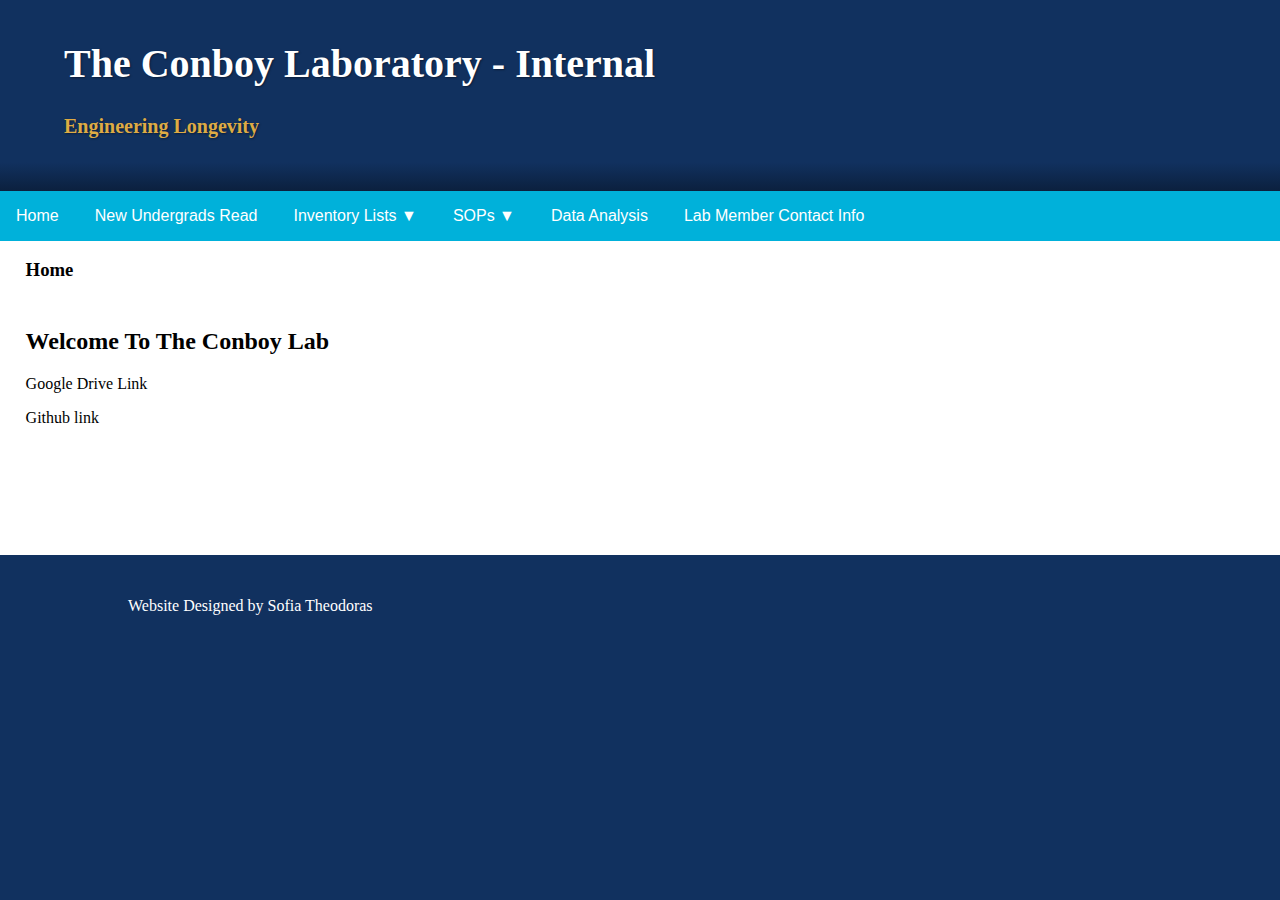
==== index.html @ f53400e0 "Add files via upload" ====
<!DOCTYPE html>
<html>
<head>
    <link rel="stylesheet" type="text/css" href="./main.css">
    <title>Home Page</title>
</head>

<body>
    <div class="fixed-bg"></div>

    <div class="title">
        <h1>The Conboy Laboratory - Internal</h1>
        <h4 style="color: rgb(222, 171, 68);">Engineering Longevity</h4>
    </div>

    <div class="header"> 
        <button class="dropbtn">
            <a href="./index.html">Home</a>
        </button>
        <button class="dropbtn">
            <a href="./newmembers.html">New Undergrads Read</a>
        </button>
        <div class="dropdown">
            <button class="dropbtn"><a href="./inventory.html">Inventory Lists &#9660;</a></button>
            <div class="dropdown-content">
                <a href="https://docs.google.com/spreadsheets/d/1kfeCKyKMlSPdYruknNDsgPTTW3VX1sRpLlEVBTT4ROs/edit?usp=sharing" target="_blank">Freezers and Antibodies</a>
            </div>
        </div>
        <div class="dropdown">
            <button class="dropbtn"><a href="./sop.html">SOPs &#9660;</a></button>
            <div class="dropdown-content">
                <a href="./sop/Revised_SOP_Perfusion.pdf" target="_blank" id="sop">Perfusion SOP</a>
                <a href="./pastmembers.html">Past Members</a>
            </div>
        </div>
        <button class="dropbtn">
            <a href="./analysis.html">Data Analysis</a>
        </button>
        <button class="dropbtn">
            <a href="./contact.html">Lab Member Contact Info</a>
        </button>
    </div>

    <div class="homepage">
        <div class="homepage-body">
            <h3>Home</h3>
            <h2> <br>Welcome To The Conboy Lab</h2>
            <div class="links">
                <p>Google Drive Link</p>
                <p>Github link</p>
            </div>
        </div>

        

    </div>


    <div class="footer">
        <p>Website Designed by Sofia Theodoras</p>
    </div>
</body>

</html>
---- main.css ----
html {
    margin:0;
    background-color: #11315F;
    font-family: "source serif pro", Georgia, "Times New Roman", serif;
}

body {
    background-color: white;
    margin:0;
}

.title {
    background: rgb(11,32,62);
    background: linear-gradient(0deg, rgba(11,32,62,1) 0%, rgba(17,49,95,1) 15%, rgba(17,49,95,1) 100%);
    color: white;
    padding-top: 1%;
    padding-bottom: 2%;
    padding-left: 5%;
    font-size: 20px;
    font-weight: 600;
    line-height: 1.2;
    text-shadow: 1px 1px 2px rgba(0, 0, 0, 0.4);
    word-wrap: break-word;
}

.header {
    background-color: rgb(0, 177, 218);
    color: white;
    font-family: "source serif pro", Georgia, "Times New Roman", serif;
}


a { 
    color: white; 
}

a:link { 
    text-decoration: none; 
  } 

a:visited { 
    text-decoration: none; 
  } 

a:hover { 
    text-decoration: none; 
    color: rgba(17,49,95,1);
  } 

a:active { 
    text-decoration: none; 
  }

.dropbtn {
    background-color: rgba(17,49,95,0);
    color: white;
    font-weight: 500;
    padding: 16px;
    font-size: 16px;
    border: none;
    cursor:pointer;
  }
  
  .dropdown {
    position: relative;
    display: inline-block;
    cursor:pointer;
  }
  
  .dropdown-content {
    display: none;
    position: absolute;
    background-color: #f1f1f1;
    min-width: 160px;
    box-shadow: 0px 8px 16px 0px rgba(0,0,0,0.2);
    z-index: 1;
    cursor:pointer;
  }
  
  .dropdown-content a {
    color: black;
    padding: 12px 16px;
    text-decoration: none;
    display: block;
    cursor:pointer;
  }
  
  .dropdown-content a:hover {color: rgba(17,49,95,1);}
  
  .dropdown:hover .dropdown-content {display: block;}
  
  .dropdown:hover .dropbtn {color: rgba(17,49,95,1);}

  .footer {
    background-color: #11315F;
    color: white;
    text-align: left;
    margin-top: 10%;
    padding-top: 2%;
    padding-left: 10%;
  }



  .homepage-body {
    margin-left: 2%;
  }


  .member-container {
    display: flex;
  }

  .member {
    flex: 35%;
    padding: 3%;
    margin: 2%;

  }

  .member:hover {
    text-decoration: none; 
    box-shadow: 0 0 10px 5px rgba(0,0,0,0.3);
    border-radius: 10px;
  }

  .inventory-body {
    text-align: center;
    color: black;
  }

  .iframe {
    align-items: center;
    display:block;
    text-align: center;
  }

  .inventory-pages {
    display: flex;
  }

  .page {
    flex: 25%;
    color: black;
  }

  #inventory {
    color: #11315F;
  }

  #inventory:hover {
    color: rgb(92, 92, 92);
  }



  .sop-body {
    text-align: center;
  }

  #sop {
    color: black;
  }

  .newmembers-body {
    margin: 5%;
  }

  .toc {
    background-color: lightgray;
    border-radius: 10px;
    padding: 1%;
    font-weight: 600;
  }
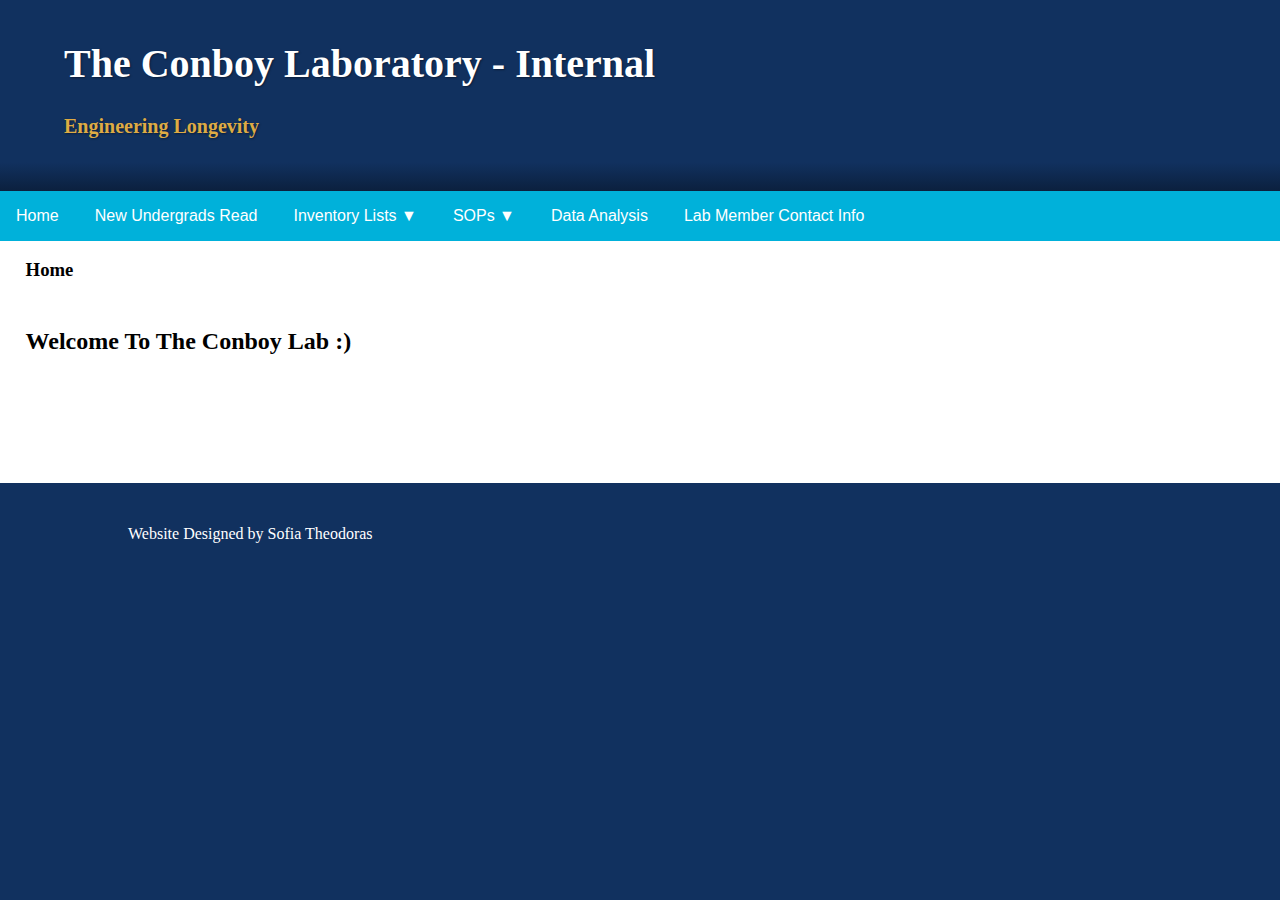
==== commit 460a2658: "Add files via upload" ====
--- a/index.html
+++ b/index.html
@@ -30,7 +30,6 @@
             <button class="dropbtn"><a href="./sop.html">SOPs &#9660;</a></button>
             <div class="dropdown-content">
                 <a href="./sop/Revised_SOP_Perfusion.pdf" target="_blank" id="sop">Perfusion SOP</a>
-                <a href="./pastmembers.html">Past Members</a>
             </div>
         </div>
         <button class="dropbtn">
@@ -44,11 +43,7 @@
     <div class="homepage">
         <div class="homepage-body">
             <h3>Home</h3>
-            <h2> <br>Welcome To The Conboy Lab</h2>
-            <div class="links">
-                <p>Google Drive Link</p>
-                <p>Github link</p>
-            </div>
+            <h2> <br>Welcome To The Conboy Lab :)</h2>
         </div>
 
         
--- a/main.css
+++ b/main.css
@@ -7,6 +7,10 @@
 body {
     background-color: white;
     margin:0;
+}
+
+ul {
+  font-weight: 600;
 }
 
 .title {
@@ -109,13 +113,14 @@
 
   .member-container {
     display: flex;
+    width: 100%;
+    flex-wrap: wrap;
   }
 
   .member {
-    flex: 35%;
+    flex: 20%;
     padding: 3%;
     margin: 2%;
-
   }
 
   .member:hover {
@@ -171,4 +176,16 @@
     border-radius: 10px;
     padding: 1%;
     font-weight: 600;
+  }
+
+
+
+
+
+  #aa {
+    color: black;
+  }
+
+  #aa:hover {
+    color: blueviolet;
   }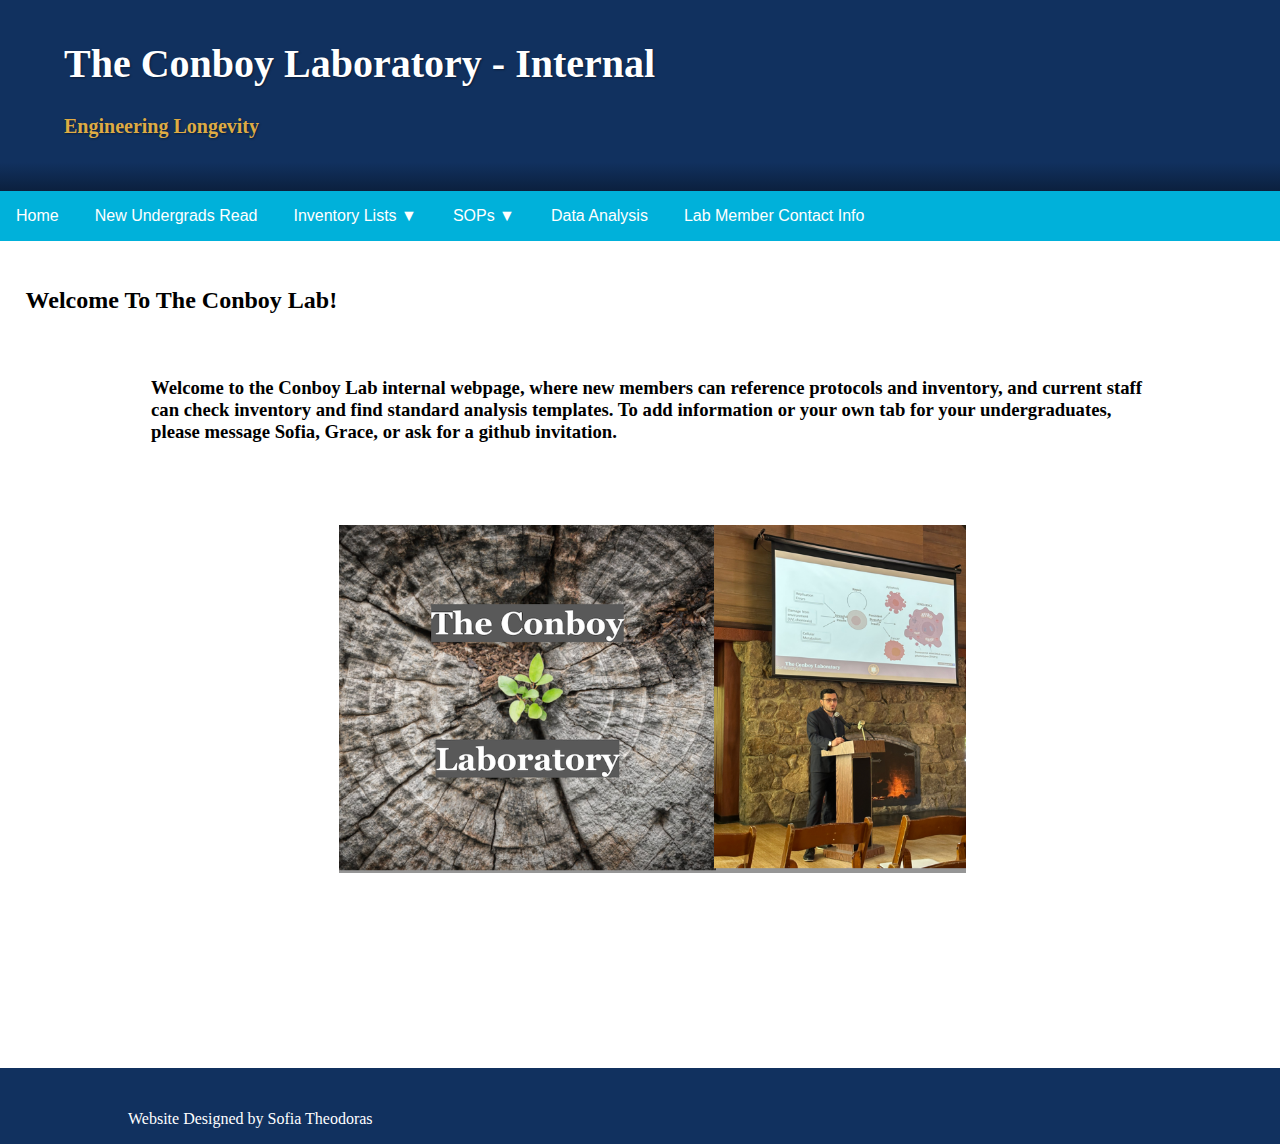
==== commit 45c0c7fa: "new member page updates" ====
--- a/index.html
+++ b/index.html
@@ -42,8 +42,9 @@
 
     <div class="homepage">
         <div class="homepage-body">
-            <h3>Home</h3>
-            <h2> <br>Welcome To The Conboy Lab :)</h2>
+            <h2> <br>Welcome To The Conboy Lab!</h2>
+            <h3 style="margin-left:10%; margin-right:10%; margin-top:5%;">Welcome to the Conboy Lab internal webpage, where new members can reference protocols and inventory, and current staff can check inventory and find standard analysis templates. To add information or your own tab for your undergraduates, please message Sofia, Grace, or ask for a github invitation.</h3>
+            <img src="./images/conboyinternalhomepage.png" width="50%" style="margin-left: 25%; margin-top:5%; margin-bottom:5%;">
         </div>
 
         
